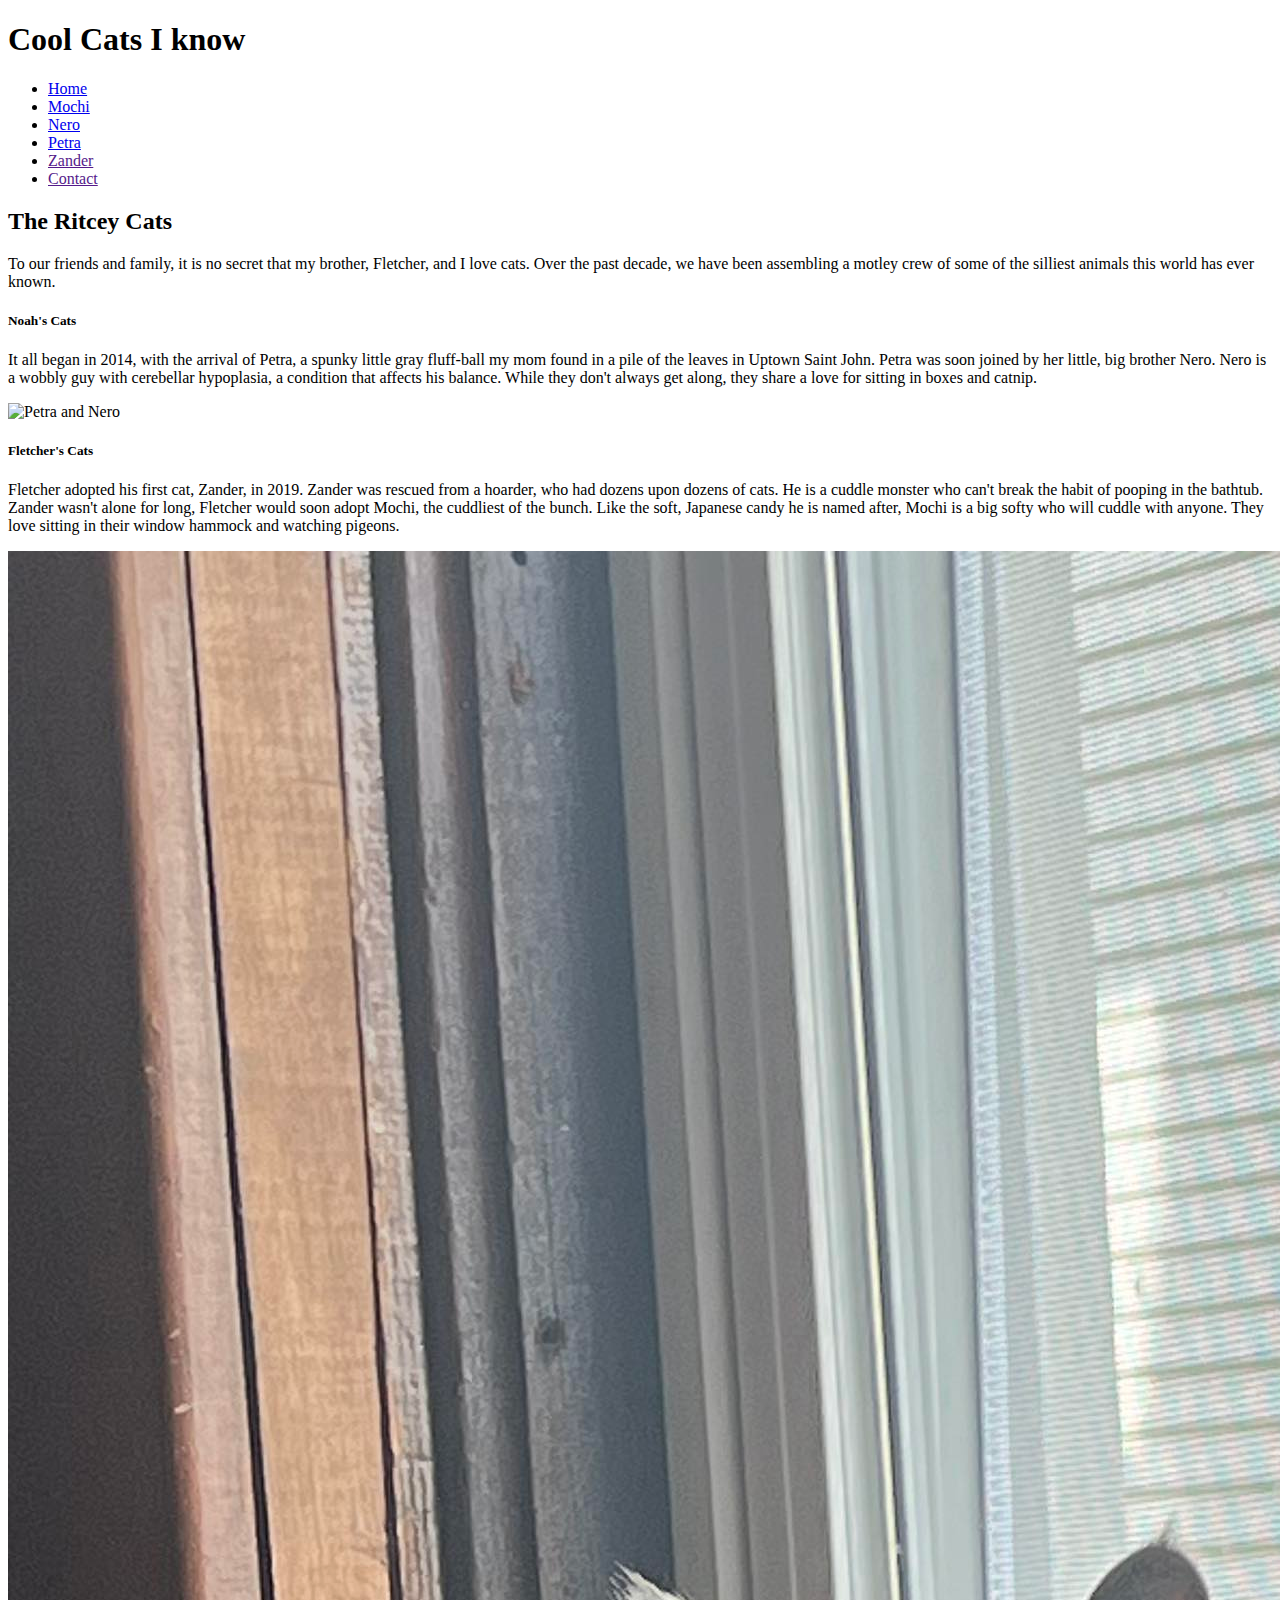
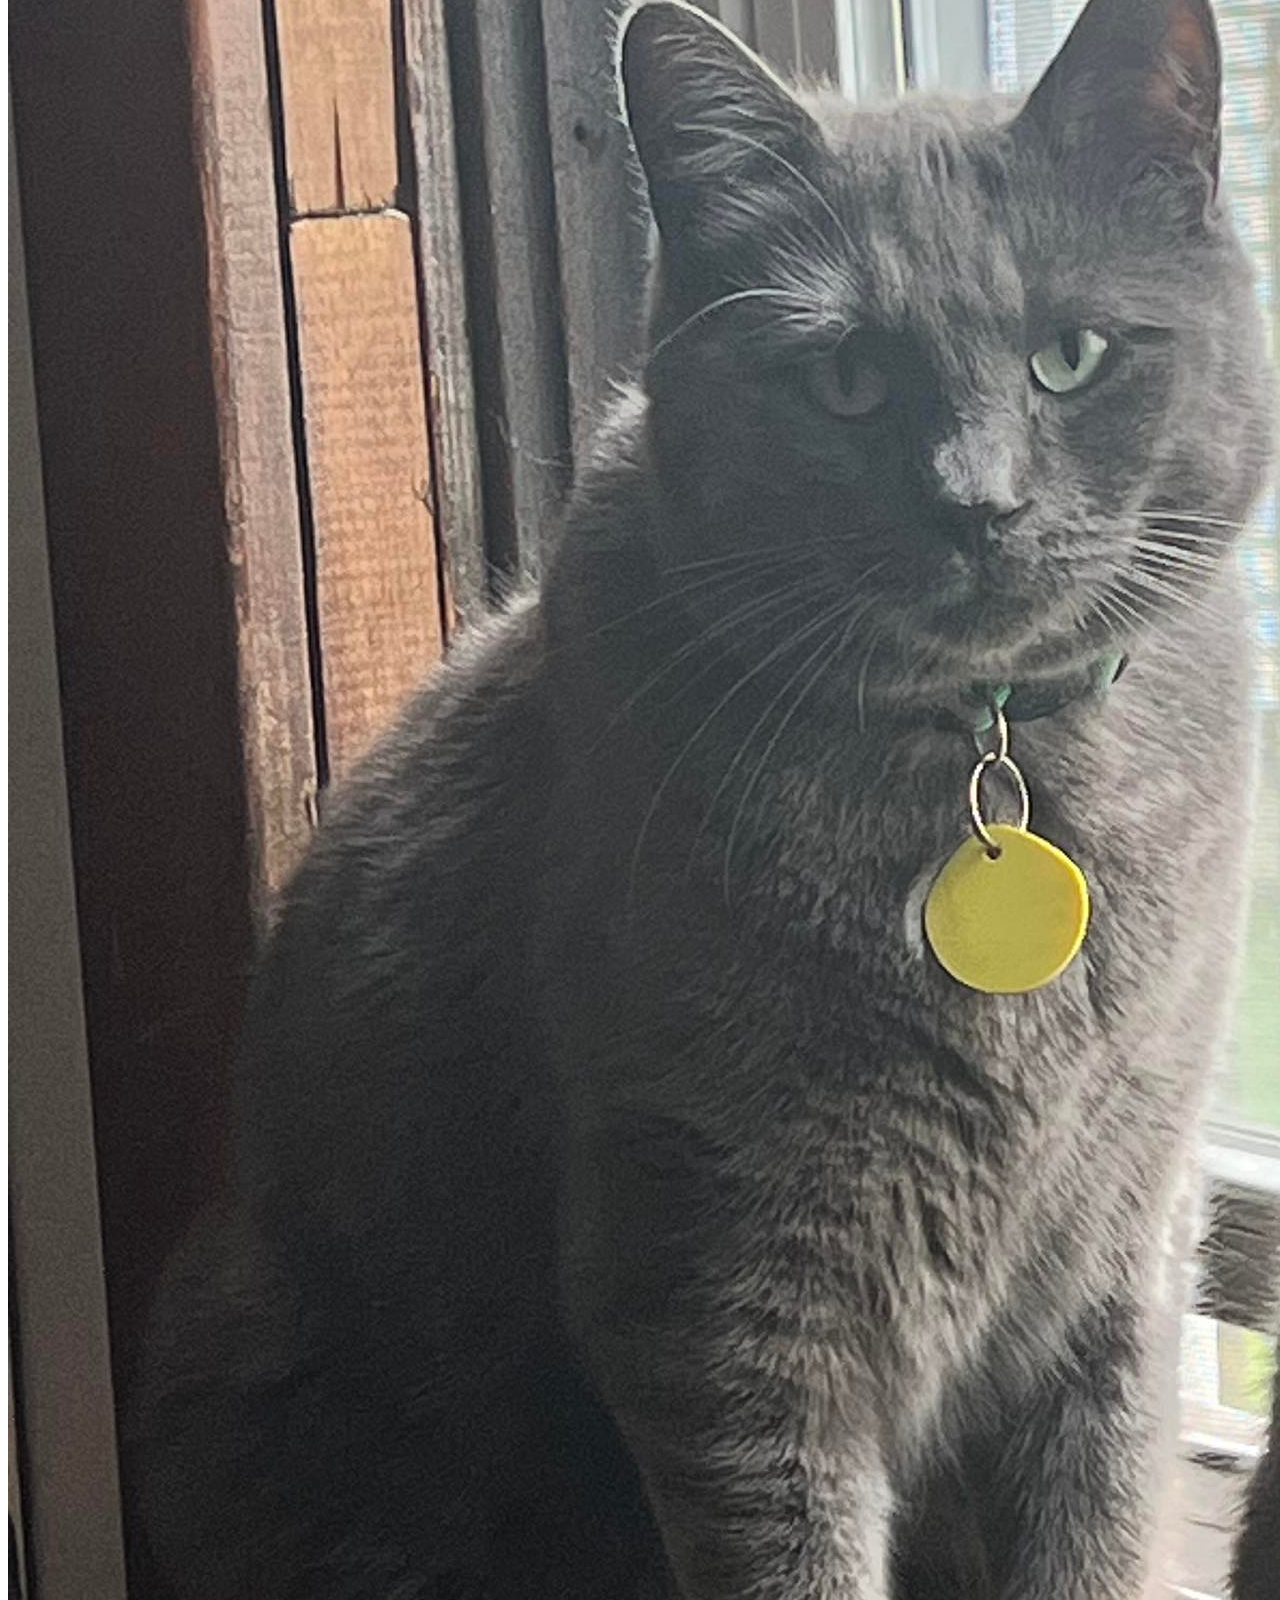
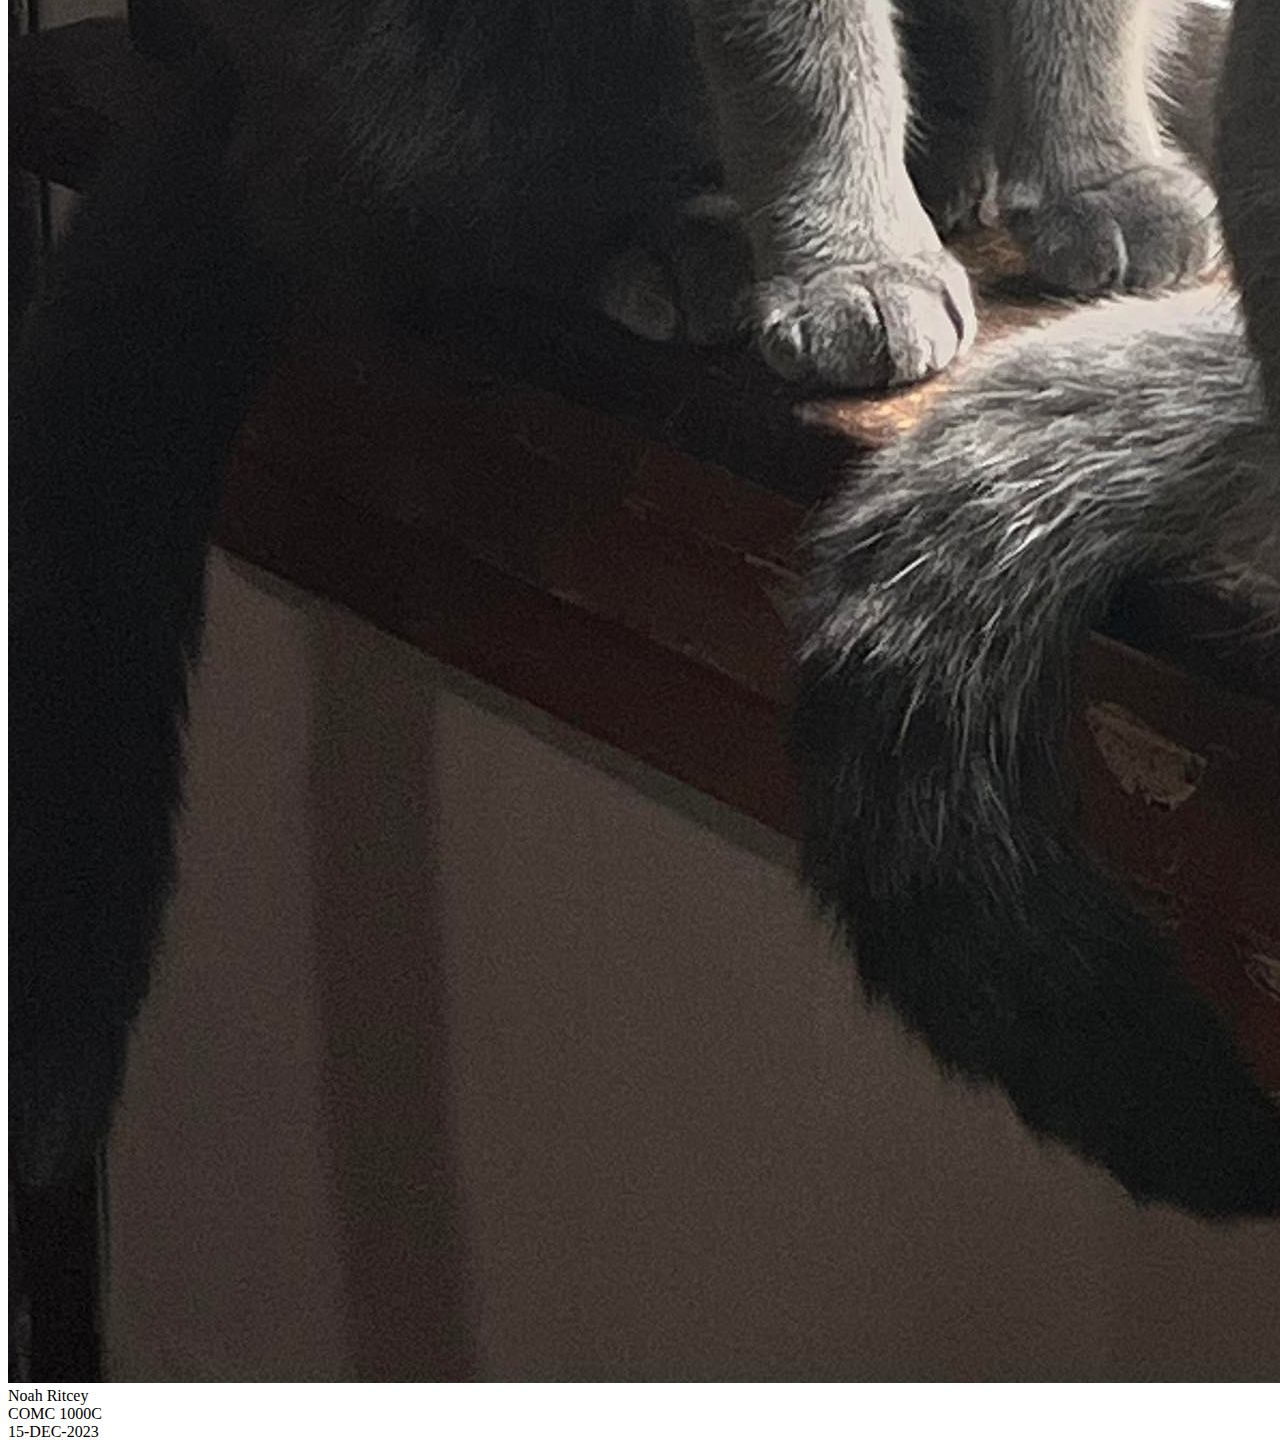
==== Index.html @ f03180c4 "Create Index.html" ====
<!doctype html>
<html lang="en">

<head>
  <title>Ritcey Cats</title>
  <!-- Required meta tags -->
  <meta charset="utf-8">
  <meta name="viewport" content="width=device-width, initial-scale=1, shrink-to-fit=no">

  <!-- Bootstrap CSS v5.2.1 -->
  <link href="https://cdn.jsdelivr.net/npm/bootstrap@5.3.2/dist/css/bootstrap.min.css" rel="stylesheet"
    integrity="sha384-T3c6CoIi6uLrA9TneNEoa7RxnatzjcDSCmG1MXxSR1GAsXEV/Dwwykc2MPK8M2HN" crossorigin="anonymous">

    <!--Link to the style sheet for the project-->
    <link rel="stylesheet" href="./src/main.css">

</head>


<body>
    <!--Header that will be used across all six pages of this website. Text always centered, container taking up 12 bootstrap columns.-->
    <div class=" container-fluid m0">
        <div id="header" class="col-12 text-center py-4">
            <h1>Cool Cats I know</h1>
        </div>
    </div>

    <!--Navbar that will remain consistent in its placement across the six pages.-->
    <nav id="navigation" class="navbar navbar-expand-sm justify-content-center">
        <ul class="navbar-nav">
        <li class="nav-item">
            <a href="./Index.html" class="nav-link">Home</a>
        </li>
          <li class="nav-item">
            <a class="nav-link" href="#">Mochi</a>
          </li>
          <li class="nav-item">
            <a class="nav-link" href="#">Nero</a>
          </li>
          <li class="nav-item">
            <a class="nav-link" href="#">Petra</a>
          </li>
          <li class="nav-item">
            <a href="" class="nav-link">Zander</a>
          </li>
          <li class="nav-item">
            <a href="" class="nav-link">Contact</a>
          </li>
        </ul>
    </nav>

    <!--Content area with some information about the Ritcey cats-->
    <div id="content" class="row">

        <!--Content will be center-aligned and take up-->
        <div class="container d-flex col-8 flex-column align-items-center justify-content-center">
            
            <h2 class="mt-3">
                The Ritcey Cats
            </h2>
            
            <p class="text-center">
                To our friends and family, it is no secret that my brother, Fletcher, and I love cats. Over the past decade, we have been assembling a motley crew of some of the silliest animals this world has ever known.
            </p>
            <h5>
                Noah's Cats
            </h5>
            <div id="NoahCats" class="container-fluid d-flex">
              <div class="col-6">
                <p class="px-4">
                  It all began in 2014, with the arrival of Petra, a spunky little gray fluff-ball my mom found in a pile of the leaves in Uptown Saint John. 
                  Petra was soon joined by her little, big brother Nero. Nero is a wobbly guy with cerebellar hypoplasia, a condition that affects his balance. While they don't always get along, they share a love for sitting in boxes and catnip.
              </p>
              </div>
              <div class="col-6">
                <img src="./images/Nero and Petra.jpg" alt="Petra and Nero" class="rounded col-12"> 
              </div>
                
                 
            </div>
            <h5 class="mt-5">
                Fletcher's Cats
            </h5>
            <div id="FletcherCats" class="container-fluid d-flex">
              <div class="col-6">
                <p class="px-4">
                  Fletcher adopted his first cat, Zander, in 2019. Zander was rescued from a hoarder, who had dozens upon dozens of cats. He is a cuddle monster who can't break the habit of pooping in the bathtub.
                  Zander wasn't alone for long, Fletcher would soon adopt Mochi, the cuddliest of the bunch. Like the soft, Japanese candy he is named after, Mochi is a big softy who will cuddle with anyone. They love sitting in their window hammock and watching pigeons.
              </p>
              </div>
              <div class="col-6">
                <img src="./images/Zander and Mochi.jpg" alt="Zander and Mochi" class=" rounded col-12">
              </div>
                 
                
                
            </div>
        </div>
    </div>

    <!--Static Footer that will be styled the same across all pages-->
    <div class="row">
        <div id="footer" class="container-fluid col-12  text-center d-block">
            <div class="row">
                <div class="col-4">Noah Ritcey</div>
                <div class="col-4">COMC 1000C</div>
                <div class="col-4">15-DEC-2023</div>
            </div>
            
        </div>
    </div>
    

  <!-- Bootstrap JavaScript Libraries -->
  <script src="https://cdn.jsdelivr.net/npm/@popperjs/core@2.11.8/dist/umd/popper.min.js"
    integrity="sha384-I7E8VVD/ismYTF4hNIPjVp/Zjvgyol6VFvRkX/vR+Vc4jQkC+hVqc2pM8ODewa9r" crossorigin="anonymous">
  </script>

  <script src="https://cdn.jsdelivr.net/npm/bootstrap@5.3.2/dist/js/bootstrap.min.js"
    integrity="sha384-BBtl+eGJRgqQAUMxJ7pMwbEyER4l1g+O15P+16Ep7Q9Q+zqX6gSbd85u4mG4QzX+" crossorigin="anonymous">
  </script>
</body>

</html>
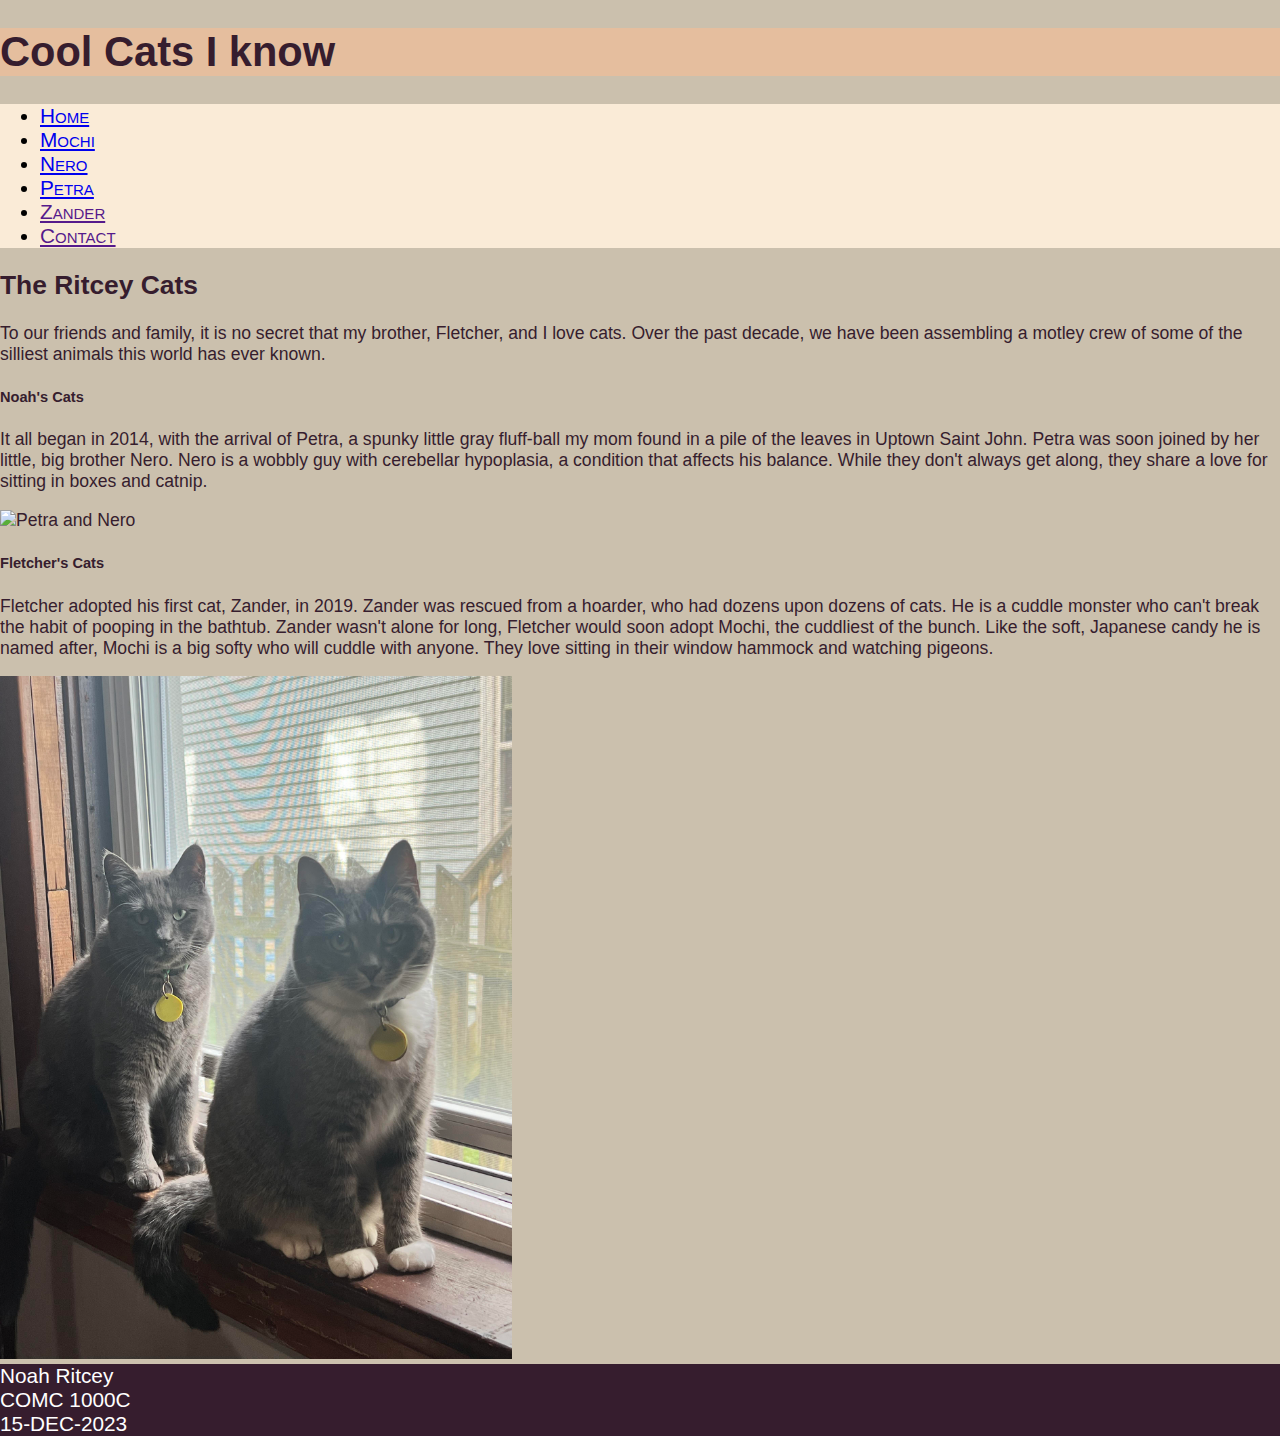
==== commit 857bf578: "Merge pull request #3 from NoahEvansRitcey/Nero-Page" ====
--- a/Index.html
+++ b/Index.html
@@ -35,7 +35,7 @@
             <a class="nav-link" href="#">Mochi</a>
           </li>
           <li class="nav-item">
-            <a class="nav-link" href="#">Nero</a>
+            <a class="nav-link" href="./Nero.html">Nero</a>
           </li>
           <li class="nav-item">
             <a class="nav-link" href="#">Petra</a>
--- a/src/main.css
+++ b/src/main.css
@@ -0,0 +1,47 @@
+
+/*CSS for all consitent designs (Header, Navigation,Footer)*/
+
+body{
+    margin: 0;
+    background-color:#CBC0AD;
+    font-family: 'Gill Sans', 'Gill Sans MT', Calibri, 'Trebuchet MS', sans-serif;
+    font-size: 1.3rem;
+}
+
+#header {
+ background-color: #E5BE9E;
+ color: #361D2E;
+ 
+}
+
+#navigation{
+    background-color:antiquewhite;
+    font-variant: small-caps;
+}
+
+
+
+#footer{
+    background-color: #361D2E;
+    color: white;
+}
+
+/*Homepage Specific CSS*/
+
+#content{
+    font-size: 1.1rem;
+    color:#361D2E;
+}
+
+/*Nero page specific CSS*/
+
+img{
+    width: 40%;
+    height: auto;
+}
+
+
+
+
+
+
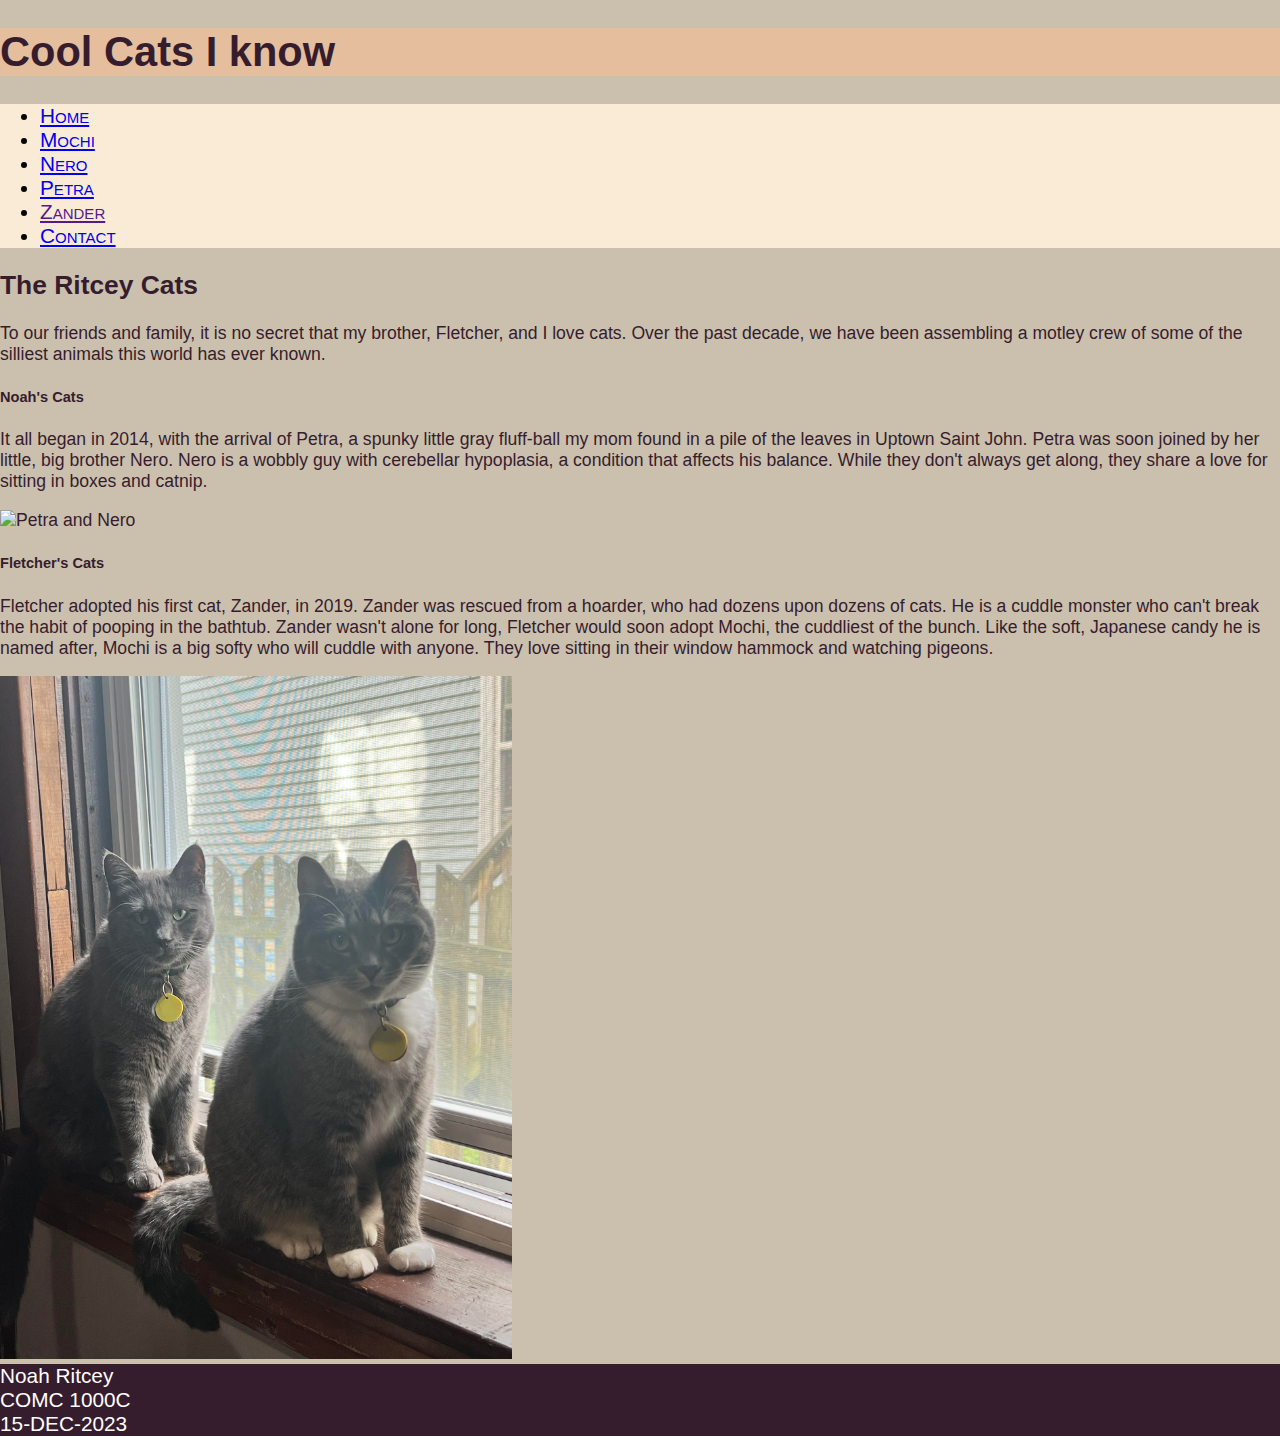
==== commit 4de77c3e: "Added Links to Navigation" ====
--- a/Index.html
+++ b/Index.html
@@ -38,13 +38,13 @@
             <a class="nav-link" href="./Nero.html">Nero</a>
           </li>
           <li class="nav-item">
-            <a class="nav-link" href="#">Petra</a>
+            <a class="nav-link" href="./Petra.html">Petra</a>
           </li>
           <li class="nav-item">
             <a href="" class="nav-link">Zander</a>
           </li>
           <li class="nav-item">
-            <a href="" class="nav-link">Contact</a>
+            <a href="./Contact.html" class="nav-link">Contact</a>
           </li>
         </ul>
     </nav>
--- a/src/main.css
+++ b/src/main.css
@@ -33,7 +33,12 @@
     color:#361D2E;
 }
 
-/*Nero page specific CSS*/
+/* Styling for contact page images*/
+.contactImages{
+    width: 50%;
+    height: auto;
+}
+/*image styling for cat pages*/
 
 img{
     width: 40%;
@@ -45,3 +50,4 @@
 
 
 
+
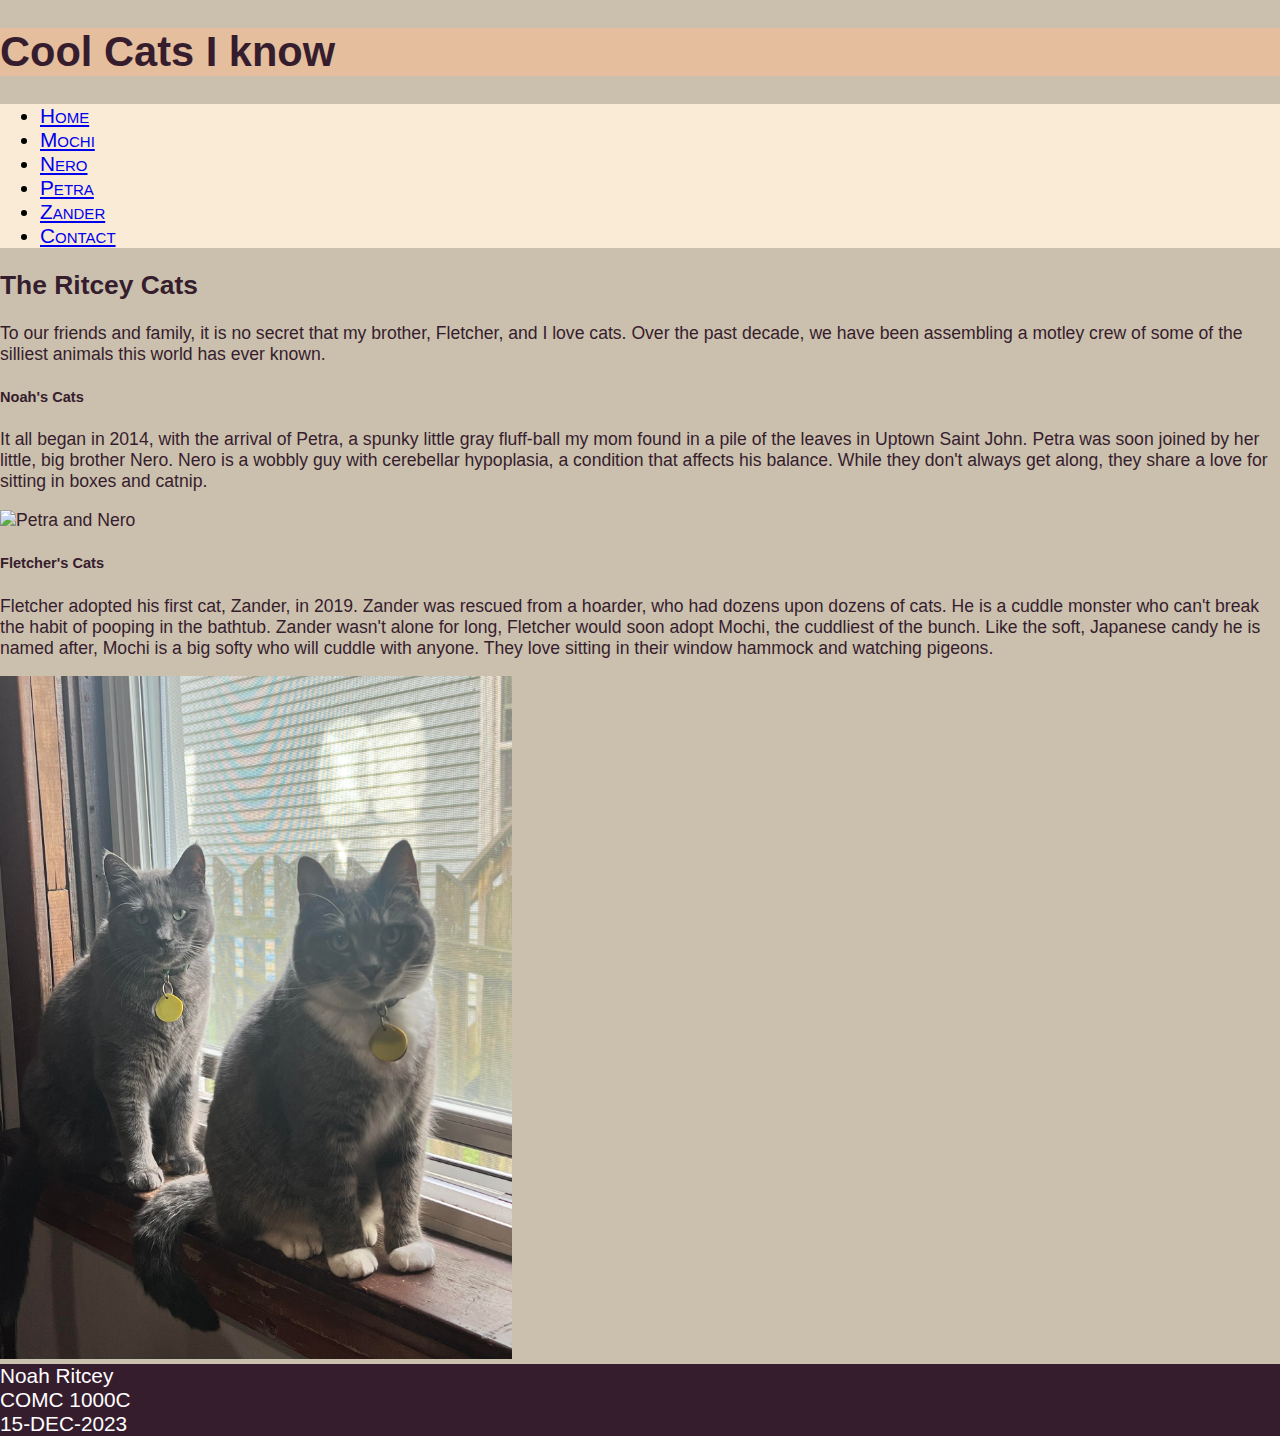
==== commit d8ef0b84: "Updated Navigation Links" ====
--- a/Index.html
+++ b/Index.html
@@ -32,7 +32,7 @@
             <a href="./Index.html" class="nav-link">Home</a>
         </li>
           <li class="nav-item">
-            <a class="nav-link" href="#">Mochi</a>
+            <a class="nav-link" href="./Mochi.html">Mochi</a>
           </li>
           <li class="nav-item">
             <a class="nav-link" href="./Nero.html">Nero</a>
@@ -41,7 +41,7 @@
             <a class="nav-link" href="./Petra.html">Petra</a>
           </li>
           <li class="nav-item">
-            <a href="" class="nav-link">Zander</a>
+            <a href="./Zander.html" class="nav-link">Zander</a>
           </li>
           <li class="nav-item">
             <a href="./Contact.html" class="nav-link">Contact</a>
